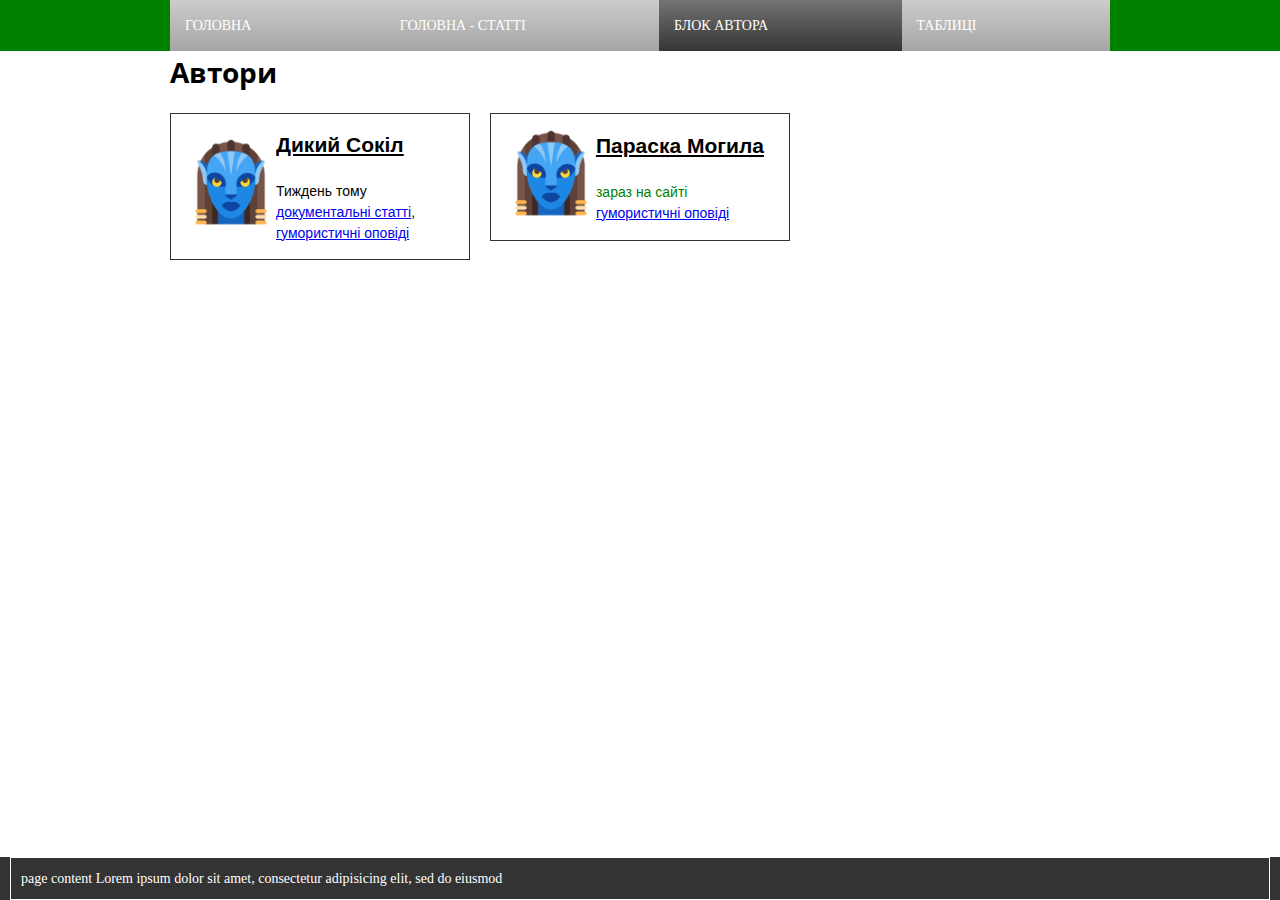
==== index.html @ 89b10cde "first commit" ====
<!DOCTYPE html>
<html lang="uk">
<head>
  <title>title is important</title>
  <meta charset="utf-8">
  <meta name="viewport" content="width=device-width">
  <link href="https://fonts.googleapis.com/css?family=Open+Sans:400,400i,700,700i&amp;subset=cyrillic" rel="stylesheet">

  <link 
      rel="stylesheet" 
      href="css/style.css"> 
</head>
<body>
  <div class="header">
    <div class="wrapper">
      <nav class="menu">
        <ul>
          <li >
            <a  href="index.html">
              Головна 
            </a>
          </li>
          <li>
            <a href="index.html#articles">
              Головна - статті
            </a>
          </li>
          <li class="is-active">
            <a href="author.html">
              блок автора 
            </a>
          </li>
          <li > 
            <a href="table.html">
              Таблиці
            </a>
          </li>
        </ul>
      </nav>
      <div class="menu-opener">
        <div class="burger">
          <span></span>
          <span></span>
          <span></span>
        </div>
        <div class="close">
          <span></span>
          <span></span>
        </div>
      </div>
    </div>
  </div>
  <div class="page">
    <div class="wrapper">
      <h1>Автори</h1>
      <div class="row">
        <div class="column-phablet-1-2 column-laptop-1-3">
          <div class="author">
            <div class="author__avatar">
              <img src="img/avatar.png" alt="user profile image">
            </div>
            <div class="author__info">
              <div class="author__name">
                <a href="autor.singl-page.html">Дикий Сокіл</a>
              </div>
              <div data-date="24/11/2018" class="author__last-visit">
                Тиждень тому
              </div>
              <div class="author__genre">
                <a href="#">документальні статті</a>,
                <a href="#">гумористичні оповіді</a>
              </div>
            </div>
          </div>
        </div>
        <div class="column-phablet-1-2 column-laptop-1-3">
          <div class="author">
            <div class="author__avatar">
              <img src="img/avatar.png" alt="user profile image">
            </div>
            <div class="author__info">
              <div class="author__name">
                <a href="#">Параска Могила</a>
              </div>
              <div data-date="Зараз"class="author__last-visit author__last-visit_now">
                зараз на сайті
              </div>
              <div class="author__genre">
                <a href="#">гумористичні оповіді</a>
              </div>
            </div>
          </div>
        </div>
      </div>
    </div>
  </div>
  <div id="footer" class="footer">
    <div class="wrapper wrapper_full-width">
      <p class="bordered">
        page content
        Lorem ipsum dolor sit amet, consectetur adipisicing elit, sed do eiusmod
        
      </p>
    </div>
  </div>
  <div class="tooltip"></div>
  <script src="js/src.js" ></script>
</body>
</html>
---- css/style.css ----
@font-face {
    font-family: 'Arsenal';
    src: url('../fonts/arsenal-bold-webfont.woff2') format('woff2'),
         url('../fonts/arsenal-bold-webfont.woff') format('woff');
    font-weight: bold;
    font-style: normal;
}
@font-face {
    font-family: 'Arsenal';
    src: url('../fonts/arsenal-bolditalic-webfont.woff2') format('woff2'),
         url('../fonts/arsenal-bolditalic-webfont.woff') format('woff');
    font-weight: bold;
    font-style: italic;
}
@font-face {
    font-family: 'Arsenal';
    src: url('../fonts/arsenal-italic-webfont.woff2') format('woff2'),
         url('../fonts/arsenal-italic-webfont.woff') format('woff');
    font-weight: normal;
    font-style: italic;
}
@font-face {
    font-family: 'Arsenal';
    src: url('../fonts/arsenal-regular-webfont.woff2') format('woff2'),
         url('../fonts/arsenal-regular-webfont.woff') format('woff');
    font-weight: normal;
    font-style: normal;
}
*{
  margin: 0;
  padding: 0;
  box-sizing: border-box;
}
html{
  height: 100%;
}
body{
  min-height: 100%;
  display: flex;
  flex-direction: column;
  /*padding-top: 80px;*/
  /*for fixed header*/
  height: 100%;
  line-height: 1.5;
  font-size: 14px;
  font-size: .875rem;
  font-family: Georgia, Times, "Times New Roman", serif;
}
img{
  max-width: 100%;
}
h1,h2,h3,h4,h5{
  font-family: 'Open Sans', sans-serif;
}
h2{
  font-family: 'Arsenal', sans-serif;
  font-weight: normal;
  font-style: italic;
}

.content-text p{
  margin: 1.5em 0;
  text-indent: 1em;
}
.content-text p:first-letter{
  font-size: 2em;
  text-transform: uppercase;
  color: red;
  vertical-align: baseline; 
  margin-right: .1em;
}
.content-text ul{
  margin: 1em 0;
}

.content-text ol{
  counter-reset: section;
  list-style-type: none;
  margin: 1em 0 1em 1em;
}
.content-text ol li{
  position: relative;
  padding-left: 5em;
  min-height: 5em;
  margin: 1.5em 0;
}
.content-text ol li:before{
  counter-increment: section;
  content: counters(section,".") " ";
  font-family: 'Arsenal' , sans-serif;
  font-size: 2em;
  display: inline-block;
  width: 2em;
  height: 2em;
  border-radius: 2em;
  background: #333;
  color: #fff;
  text-align: center;
  line-height: 2em;
  position: absolute;
  left: 0;
  top: 0;
}
.content-text ol ol{
  counter-reset: subsection;
}
.content-text ol ol li:before{
  counter-increment: subsection;
  content: counters(section,".") " - " counters(subsection,".") " ";
}
.content-text ol li:nth-child(3n):before{
  background: #ccc;
}
.content-text ol li:nth-child(3n-1):before{
  background: #b1b14f;
}
.content-text blockquote{
  padding: .5em;
  border-top: 2px solid red;
  border-bottom: 2px solid red;
  quotes: "\201C""\201D""\2018""\2019";
}
.content-text blockquote:before{
  color: red;
  content: open-quote;
  font-size: 3em;
  font-family: 'Arsenal' , sans-serif;
}
.content-text blockquote:after{
  color: red;
  content: close-quote;
  font-size: 3em;
  font-family: 'Arsenal' , sans-serif;
  vertical-align: bottom;
}

.page{
  overflow-y: scroll;
  flex: 1 auto;
}
.wrapper{
  margin: 0 auto;
  max-width: 960px;
  position: relative;
  z-index: 2;
  padding: 0 10px;
}
.wrapper_full-width{
  max-width: none;
}
.header{
  background: green;
  color: #fff;
  position: relative;
  z-index: 3;
}
.header_fixed{
  position: fixed;
  z-index: 5;
  top: 0;
  right: 0;
  left: 0;
  height: 80px;
}
.footer{
  background: #333;
  color: #fff;
  margin-top: auto;
}
.footer .bordered{
  border-color: #fff;
}
.bordered{
  border: 1px solid #333;
  padding: 10px;
}
.content-text ul{
  list-style: none;
  padding-left: 2em;
  margin: 1.5em 0;
}
.content-text ul li{
  margin: .5em 0;
  position: relative;
}
.content-text ul li:before{
  content: '';
  height: .5em;
  width: .5em;
  background: rgb(26,132,44); /* Old browsers */
background: -moz-linear-gradient(top, rgba(26,132,44,1) 0%, rgba(125,185,232,1) 100%); /* FF3.6-15 */
background: -webkit-linear-gradient(top, rgba(26,132,44,1) 0%,rgba(125,185,232,1) 100%); /* Chrome10-25,Safari5.1-6 */
background: linear-gradient(to bottom, rgba(26,132,44,1) 0%,rgba(125,185,232,1) 100%); /* W3C, IE10+, FF16+, Chrome26+, Opera12+, Safari7+ */
filter: progid:DXImageTransform.Microsoft.gradient( startColorstr='#1a842c', endColorstr='#7db9e8',GradientType=0 );
  position: absolute;
  /*абсолютне позиціювання робить елемент блочним, 
  тому властивість display нам прописувати не потрібно*/
  left: -2em;
  top: .5em;
  border-radius: .5em;
}
.table{
  width: 100%;
  overflow: auto;
}
.table col:first-child{
  background: green;
}
.table col:last-child{
  background: red;
}
.table thead{
  color: #333;
}
.close,.burger{
  width: 20px;
  height: 20px;
  vertical-align: top;
  margin: 5px;
}
.burger{
  display: inline-flex;
  flex-direction: column;
  justify-content: space-between;
  
  
}
.close{
  display: inline-block;
  position: relative;
  transform: rotate(45deg);
}
.close span{
  position: absolute;
  background: #333;
  top: 0;
  right:0;
  bottom: 0;
  left:0;
  margin: auto;
  width: 18px;
  height: 4px;
}
.close span:nth-child(1){
  width: 4px;
  height: 18px;
}
.menu-opener{
  display: inline-block;
}
.burger span{
  display: block;
  height: 4px;
  background: #333;
}
.menu-opener .close{
  display: none;
}
.menu-opener.is-active .close{
  display: inline-block;
}
.menu-opener.is-active .burger{
  display: none;
}
.menu{
  position: fixed;
  top: 30px;
  left: -100%;
  width: 100%;
  bottom: 0;
  background: #cccccc;
  overflow-y: auto;
}
.menu.is-active{
  left: 0;
}
.menu a{
  display: block;
  padding: 15px;
  text-transform: uppercase;
  text-decoration: none;
  color: #fff;
  background: linear-gradient(to bottom, rgb(204, 204, 204) 0%,rgb(165, 165, 165) 100%);
}
.menu a:hover{
  background: #333;
}
.menu a:active{
  background: linear-gradient(to bottom, rgb(165, 165, 165) 0%,rgb(204, 204, 204) 100%);
}
.menu li.is-active a{
 background: linear-gradient(to bottom, rgb(115, 115, 115) 0%,rgb(53, 53, 53) 100%);
}
.menu ul{
  list-style: none;
}
.author{
  padding: 15px;
  border: 1px solid #333;
  margin: 20px 0;
  display: flex;
  align-items: center;
  font-family: sans-serif;
}
.author__avatar{
  width: 90px;
  max-width: 90px;
  min-width: 90px;
}
.author__name{
  font-weight: bold;
  margin-bottom: 20px;
}
.author__name a{
  color: inherit;
  font-size: 1.5em;
}
.author__last-visit_now{
  color: green;
}
.row{
  display: flex;
  flex-wrap: wrap;
  margin: 0 -10px;
}
[class*="column-"]{
  width: 100%;
  padding: 0 10px;
}
/*медіа-запит*/
@media (min-width: 560px){
  .column-phablet-1-2{
    max-width: 50%;
  }
}
@media (min-width: 1000px){
  .column-laptop-1-3{
    max-width: 33.33%;
  }
  .menu-opener{
    display: none;
  }
  .menu{
    position: static;

  }
  .menu > ul{
    display: flex;
  }
  .menu > ul > li{
    flex : 1 auto;
  }
}

.tooltip{
  position: fixed;
  padding: 20px;
  border-radius: 5px;
  color: #fff;
  background: #333;
  top: 0;
  left:0;
  z-index: 10;
  display: none;
 }
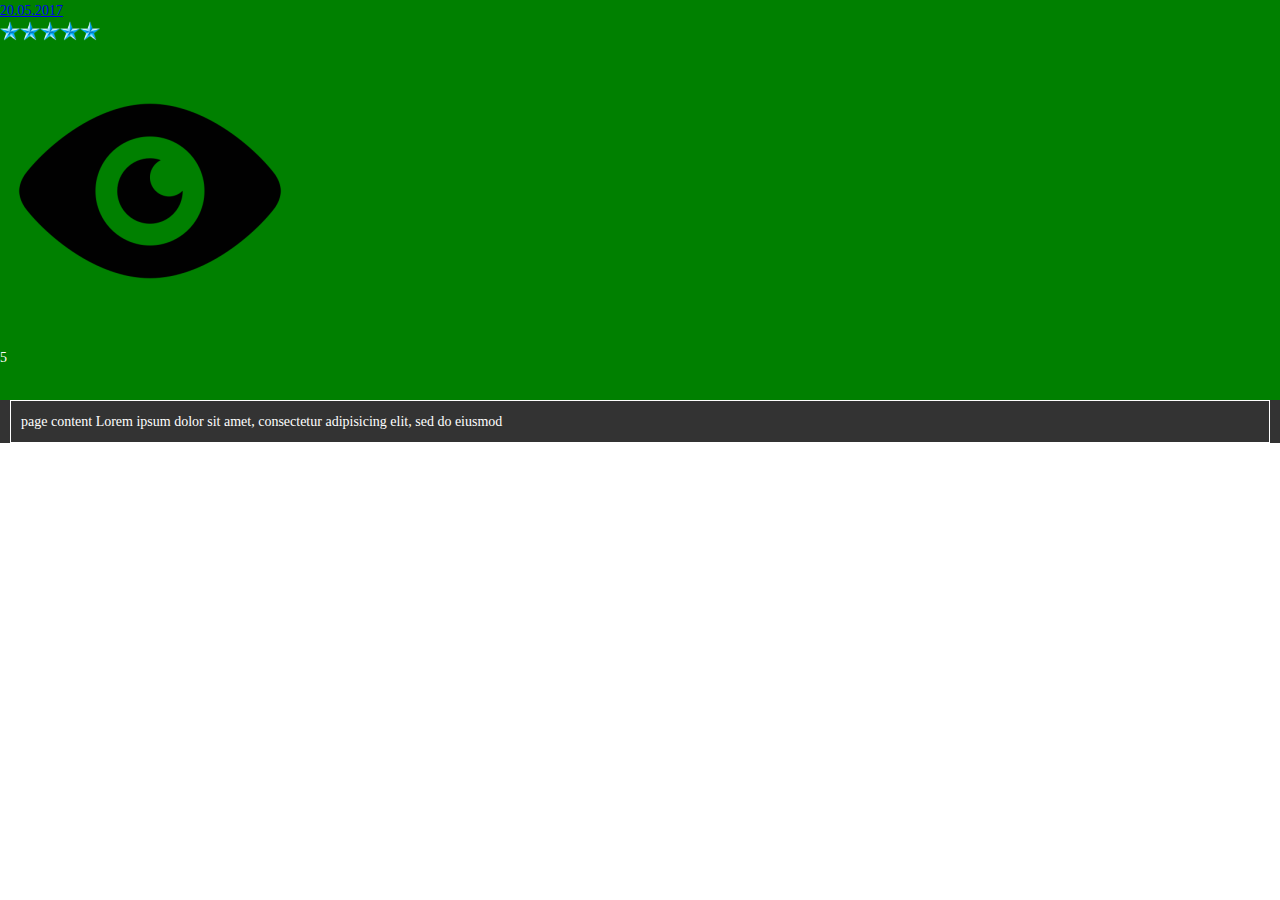
==== commit b1c68f4f: "test" ====
--- a/index.html
+++ b/index.html
@@ -12,88 +12,41 @@
 </head>
 <body>
   <div class="header">
+
     <div class="wrapper">
-      <nav class="menu">
-        <ul>
-          <li >
-            <a  href="index.html">
-              Головна 
-            </a>
-          </li>
-          <li>
-            <a href="index.html#articles">
-              Головна - статті
-            </a>
-          </li>
-          <li class="is-active">
-            <a href="author.html">
-              блок автора 
-            </a>
-          </li>
-          <li > 
-            <a href="table.html">
-              Таблиці
-            </a>
-          </li>
-        </ul>
-      </nav>
-      <div class="menu-opener">
-        <div class="burger">
-          <span></span>
-          <span></span>
-          <span></span>
+    </div>
+      <div class="page">
+      <div class="post">
+        <div claas="post_data">
+           <a href="#">20.05.2017</a>
         </div>
-        <div class="close">
-          <span></span>
-          <span></span>
+        <div class="post_popularity">
+           <img src="img/star.png">
+           <img src ="img/star.png">
+           <img src ="img/star.png">
+           <img src ="img/star.png">
+           <img src ="img/star.png">
         </div>
-      </div>
+        <div class="post_reviews">
+           <div class="reviews_number">
+             <img src="img/pereh.png">
+             <p>5</p>
+           </div>
+           <div class="comments_number">
+             <img src="img/coment.png">
+           </div>
+        </div>
+        <div class="post_img">
+          <img src="img/birche.jpg">
+        </div>
+        <div class="post_name">
+          <h1>Пиво додає життя</h1>
+        </div>
+        <div class="post_short">
+          <p>Чому вчені мовчали.....</p>
+        </div>
+       </div>
     </div>
-  </div>
-  <div class="page">
-    <div class="wrapper">
-      <h1>Автори</h1>
-      <div class="row">
-        <div class="column-phablet-1-2 column-laptop-1-3">
-          <div class="author">
-            <div class="author__avatar">
-              <img src="img/avatar.png" alt="user profile image">
-            </div>
-            <div class="author__info">
-              <div class="author__name">
-                <a href="autor.singl-page.html">Дикий Сокіл</a>
-              </div>
-              <div data-date="24/11/2018" class="author__last-visit">
-                Тиждень тому
-              </div>
-              <div class="author__genre">
-                <a href="#">документальні статті</a>,
-                <a href="#">гумористичні оповіді</a>
-              </div>
-            </div>
-          </div>
-        </div>
-        <div class="column-phablet-1-2 column-laptop-1-3">
-          <div class="author">
-            <div class="author__avatar">
-              <img src="img/avatar.png" alt="user profile image">
-            </div>
-            <div class="author__info">
-              <div class="author__name">
-                <a href="#">Параска Могила</a>
-              </div>
-              <div data-date="Зараз"class="author__last-visit author__last-visit_now">
-                зараз на сайті
-              </div>
-              <div class="author__genre">
-                <a href="#">гумористичні оповіді</a>
-              </div>
-            </div>
-          </div>
-        </div>
-      </div>
-    </div>
-  </div>
   <div id="footer" class="footer">
     <div class="wrapper wrapper_full-width">
       <p class="bordered">
--- a/css/style.css
+++ b/css/style.css
@@ -363,3 +363,14 @@
   z-index: 10;
   display: none;
  }
+.post {
+  height: 400px;
+}
+
+.post_popularity
+{
+  display: flex;
+  justify-content: flex-start;
+  height: 20px;
+  width: 20px;
+}
